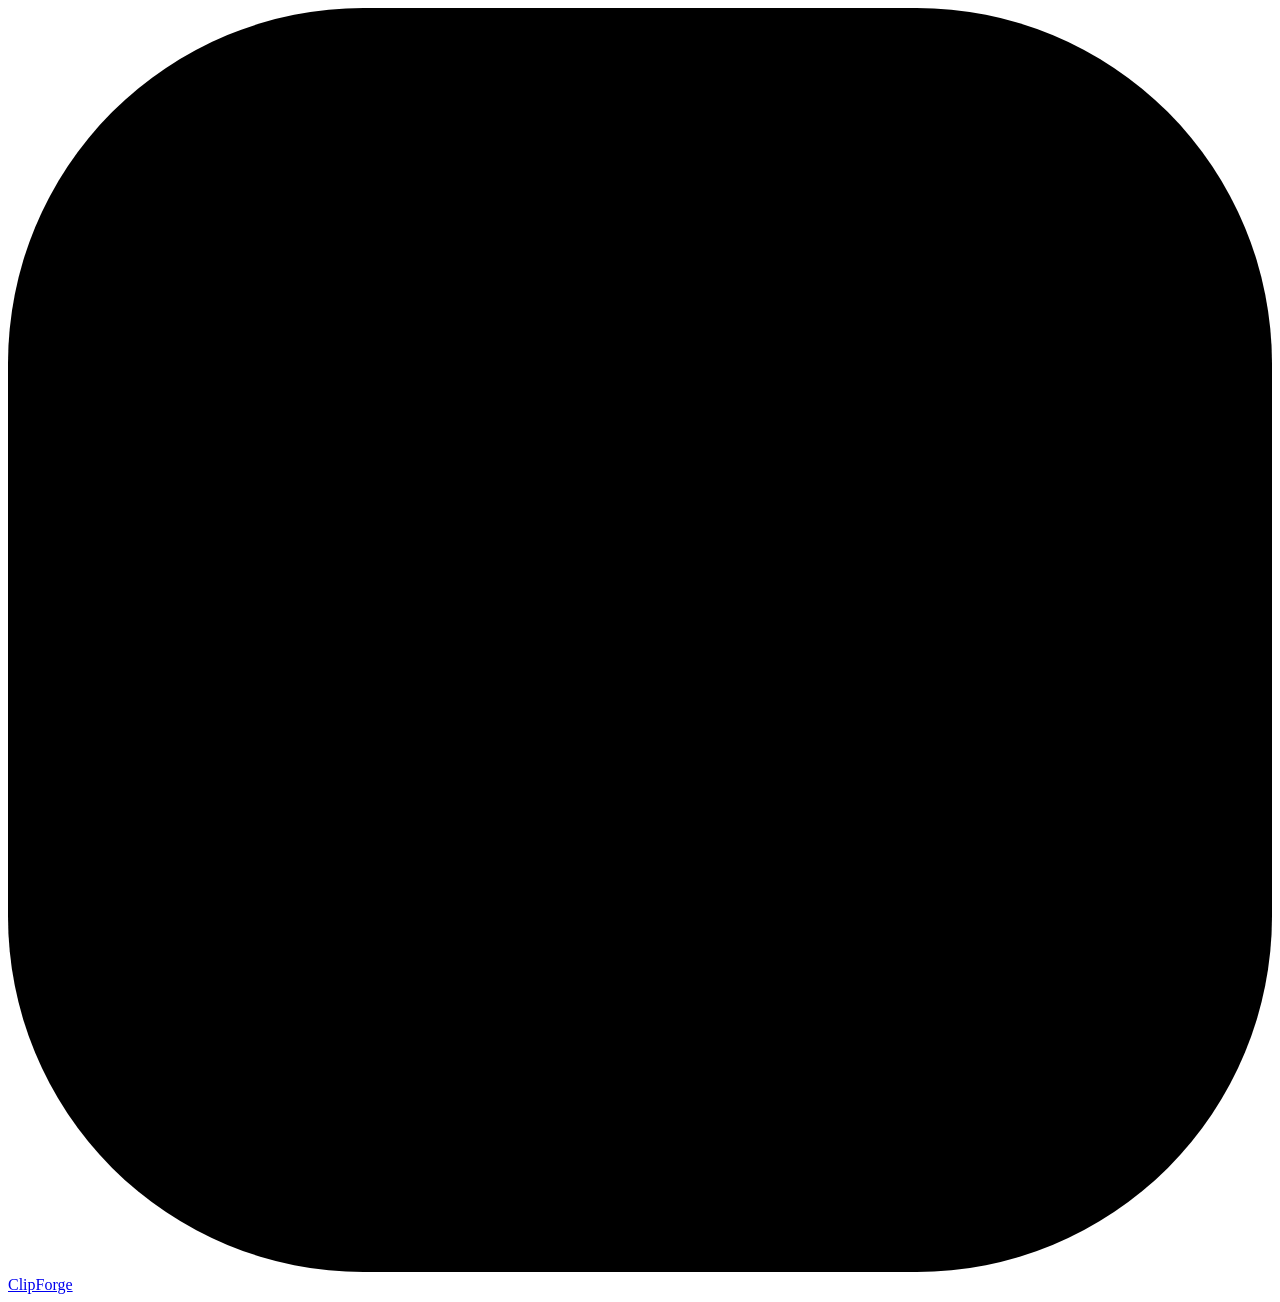
==== webapp/static/index.html @ eab363e5 "Add plan tiers, logo watermark on free clips, and new web UI Co-Authored-By: Claude Haiku 5.5 <norep" ====
<!doctype html>
<html lang="en">
<head>
  <meta charset="utf-8">
  <meta name="viewport" content="width=device-width, initial-scale=1">
  <meta name="color-scheme" content="dark light">
  <title>ClipForge</title>
  <link rel="icon" href="/static/favicon.svg" type="image/svg+xml">
  <link rel="stylesheet" href="/static/styles.css">
</head>
<body>

<header class="topbar">
  <a class="brand" href="/" aria-label="ClipForge home">
    <svg class="brand-mark" viewBox="0 0 32 32" aria-hidden="true"><rect width="32" height="32" rx="9"/><path d="M13 10.5v11l9-5.5z"/></svg>
    <span>ClipForge</span>
  </a>
  <div class="topbar-right" id="topRight" hidden>
    <button class="plan-chip" id="planChip" type="button" aria-label="Plan and usage">
      <span id="planName">Free</span>
      <span class="meter" aria-hidden="true"><span id="meterFill"></span></span>
      <span id="meterText" class="muted small">0 / 60 min</span>
    </button>
    <button class="ghost" id="signOut" type="button">Sign out</button>
  </div>
</header>

<!-- Sign-in -->
<main id="signIn" class="signin" hidden>
  <section class="card signin-card">
    <h1>Turn long streams into short clips</h1>
    <p class="lead">Upload a recording you own. ClipForge finds the moments worth posting, reframes them to vertical video, and adds captions.</p>
    <form id="signInForm" class="stack">
      <label for="apiKey">API key</label>
      <input id="apiKey" name="apiKey" type="password" autocomplete="off" required placeholder="cf_…">
      <button class="primary" type="submit">Sign in</button>
      <p class="hint" id="signInError" role="alert"></p>
    </form>
    <p class="hint">Accounts are created by the ClipForge team for now.</p>
  </section>
</main>

<!-- App -->
<main id="app" class="app" hidden>
  <div class="banner" id="watermarkBanner" hidden>
    <span>Free clips include a ClipForge logo.</span>
    <a href="#plans">See plans</a>
  </div>

  <div class="layout">
    <section class="card compose" aria-labelledby="composeTitle">
      <div class="card-head">
        <h2 id="composeTitle">New clip job</h2>
        <span class="muted small" id="limitsText"></span>
      </div>

      <form id="uploadForm" class="stack">
        <label class="dropzone" id="dropzone" tabindex="0">
          <input id="fileInput" type="file" accept=".mp4,.mov,.mkv,.webm,video/*" hidden>
          <svg class="drop-icon" viewBox="0 0 24 24" aria-hidden="true"><path d="M12 16V5m0 0-4 4m4-4 4 4M4 16v2a2 2 0 0 0 2 2h12a2 2 0 0 0 2-2v-2" fill="none" stroke="currentColor" stroke-width="1.8" stroke-linecap="round" stroke-linejoin="round"/></svg>
          <span class="drop-title" id="dropTitle">Drop a video here, or <u>browse</u></span>
          <span class="drop-sub" id="dropSub">MP4, MOV, MKV or WebM</span>
        </label>
        <p class="hint error" id="fileError" role="alert"></p>

        <div class="field">
          <label for="clipCount">Clips to make: <strong id="clipCountLabel">10</strong></label>
          <input id="clipCount" type="range" min="1" max="10" value="10">
        </div>

        <label class="check">
          <input id="rights" type="checkbox" required>
          <span>I own this footage or have permission to clip it, and I accept the terms of service.</span>
        </label>

        <div class="progress" id="uploadProgress" hidden>
          <div class="progress-bar"><span id="uploadBar"></span></div>
          <span class="small muted" id="uploadText">Uploading…</span>
        </div>

        <button class="primary wide" id="submitBtn" type="submit" disabled>Create clips</button>
      </form>
    </section>

    <section class="jobs" aria-labelledby="jobsTitle">
      <div class="card-head">
        <h2 id="jobsTitle">Your jobs</h2>
        <span class="muted small" id="jobsCount"></span>
      </div>
      <div id="jobs" class="job-list" aria-live="polite"></div>
      <div class="empty card" id="jobsEmpty" hidden>
        <p>No jobs yet. Upload a stream to get your first clips.</p>
      </div>
    </section>
  </div>

  <section class="plans" id="plans" aria-labelledby="plansTitle">
    <div class="card-head">
      <h2 id="plansTitle">Plans</h2>
      <span class="muted small">Prices in USD per month. Billing isn't live yet.</span>
    </div>
    <div class="plan-grid" id="planGrid"></div>
  </section>
</main>

<div class="toasts" id="toasts" role="status" aria-live="polite"></div>

<script src="/static/app.js" defer></script>
</body>
</html>
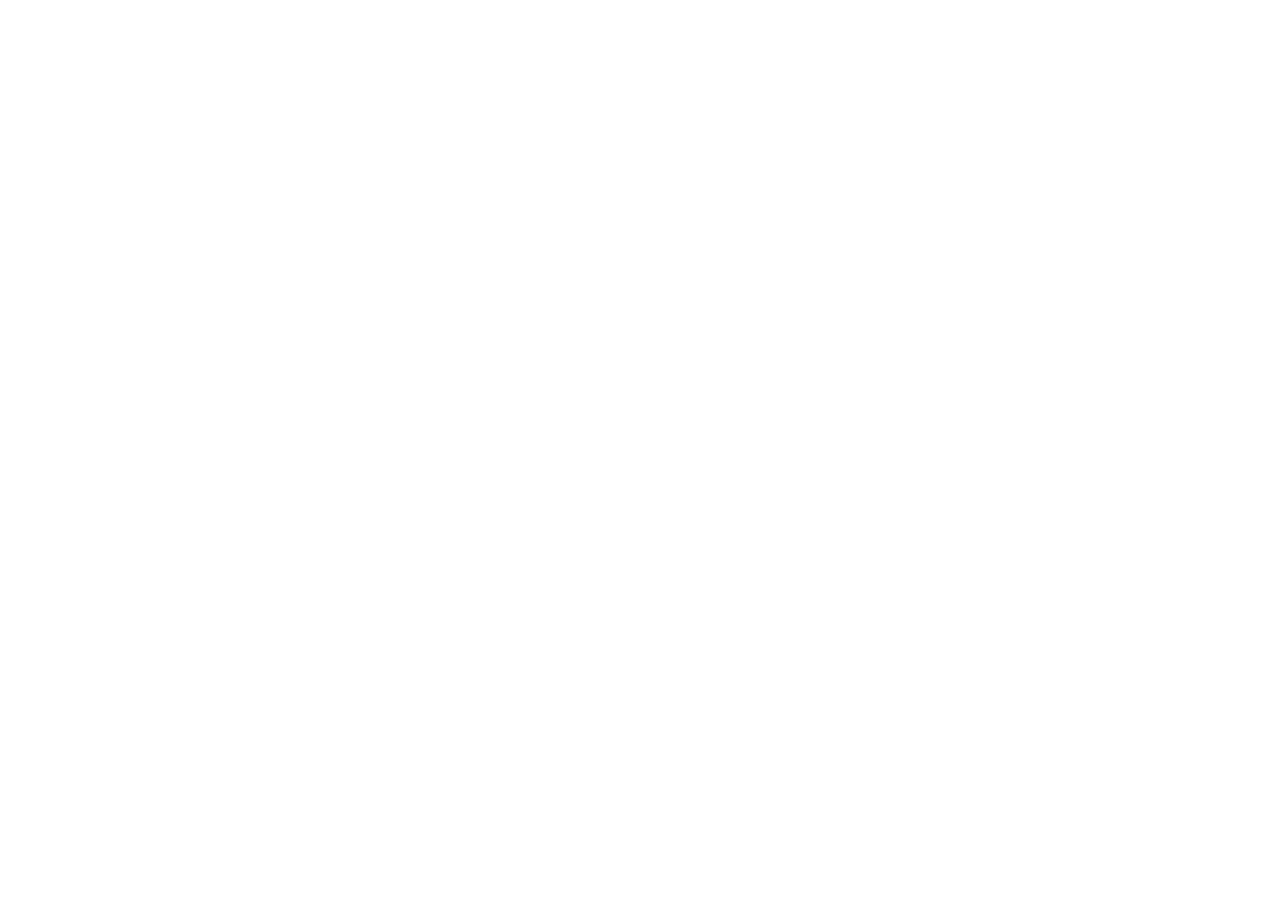
==== commit cca31ad9: "Add accounts, legal pages, publishing gate, retention and square tracking Accounts - Email sign-in: " ====
--- a/webapp/static/index.html
+++ b/webapp/static/index.html
@@ -2,106 +2,89 @@
 <html lang="en">
 <head>
   <meta charset="utf-8">
-  <meta name="viewport" content="width=device-width, initial-scale=1">
+  <meta name="viewport" content="width=device-width, initial-scale=1, viewport-fit=cover">
   <meta name="color-scheme" content="dark light">
+  <meta name="theme-color" content="#121110">
   <title>ClipForge</title>
   <link rel="icon" href="/static/favicon.svg" type="image/svg+xml">
+  <link rel="preconnect" href="https://fonts.googleapis.com">
+  <link rel="preconnect" href="https://fonts.gstatic.com" crossorigin>
+  <link rel="stylesheet" href="https://fonts.googleapis.com/css2?family=Big+Shoulders+Display:wght@700;800&family=IBM+Plex+Mono:wght@400;500&family=IBM+Plex+Sans:wght@400;500;600&display=swap">
   <link rel="stylesheet" href="/static/styles.css">
 </head>
 <body>
 
-<header class="topbar">
-  <a class="brand" href="/" aria-label="ClipForge home">
-    <svg class="brand-mark" viewBox="0 0 32 32" aria-hidden="true"><rect width="32" height="32" rx="9"/><path d="M13 10.5v11l9-5.5z"/></svg>
-    <span>ClipForge</span>
-  </a>
-  <div class="topbar-right" id="topRight" hidden>
-    <button class="plan-chip" id="planChip" type="button" aria-label="Plan and usage">
-      <span id="planName">Free</span>
-      <span class="meter" aria-hidden="true"><span id="meterFill"></span></span>
-      <span id="meterText" class="muted small">0 / 60 min</span>
-    </button>
-    <button class="ghost" id="signOut" type="button">Sign out</button>
-  </div>
-</header>
-
-<!-- Sign-in -->
-<main id="signIn" class="signin" hidden>
-  <section class="card signin-card">
-    <h1>Turn long streams into short clips</h1>
-    <p class="lead">Upload a recording you own. ClipForge finds the moments worth posting, reframes them to vertical video, and adds captions.</p>
-    <form id="signInForm" class="stack">
-      <label for="apiKey">API key</label>
-      <input id="apiKey" name="apiKey" type="password" autocomplete="off" required placeholder="cf_…">
-      <button class="primary" type="submit">Sign in</button>
-      <p class="hint" id="signInError" role="alert"></p>
+<!-- Sign in -->
+<main id="signIn" class="auth" hidden>
+  <section class="auth-card" aria-labelledby="signInTitle">
+    <a class="brand" href="/" aria-label="ClipForge home"><img class="lockup lockup-dark" src="/static/brand/clipforge-horizontal-dark.svg" alt="ClipForge" height="24"><img class="lockup lockup-light" src="/static/brand/clipforge-horizontal-light.svg" alt="" height="24"></a>
+    <h1 id="signInTitle">Cut the stream. Keep the moments.</h1>
+    <form id="emailForm" class="field">
+      <label for="email" class="label">Email</label>
+      <input id="email" name="email" type="email" autocomplete="email" required placeholder="you@example.com">
+      <button class="btn primary block" type="submit" style="margin-top:8px">Email me a sign-in link</button>
+      <p class="small dust">New here? The same link creates your account. No password to remember.</p>
     </form>
-    <p class="hint">Accounts are created by the ClipForge team for now.</p>
+    <div id="emailSent" class="field" hidden>
+      <h2 class="sent-title">Check your email</h2>
+      <p id="emailSentText"></p>
+      <button class="btn quiet" id="emailAgain" type="button">Use a different address</button>
+    </div>
+    <details class="api-fallback">
+      <summary>Have an API key from your team?</summary>
+      <form id="signInForm" class="field" style="margin-top:14px">
+        <label for="apiKey" class="label">API key</label>
+        <input id="apiKey" name="apiKey" type="password" autocomplete="off" required placeholder="cf_…">
+        <button class="btn block" type="submit" style="margin-top:8px">Sign in with key</button>
+      </form>
+    </details>
+    <p class="form-error" id="signInError" role="alert"></p>
+    <p class="small dust fine">By signing in you agree to the <a href="/terms">Terms</a> and <a href="/privacy">Privacy Policy</a>.</p>
   </section>
 </main>
 
-<!-- App -->
-<main id="app" class="app" hidden>
-  <div class="banner" id="watermarkBanner" hidden>
-    <span>Free clips include a ClipForge logo.</span>
-    <a href="#plans">See plans</a>
+<!-- The app -->
+<div id="shell" class="shell" hidden>
+
+  <aside class="rail" aria-label="Main">
+    <a class="brand" href="/app#/clips" aria-label="ClipForge home"><img class="lockup lockup-dark" src="/static/brand/clipforge-horizontal-dark.svg" alt="ClipForge" height="24"><img class="lockup lockup-light" src="/static/brand/clipforge-horizontal-light.svg" alt="" height="24"></a>
+    <nav class="nav" aria-label="Sections">
+      <a href="#/clips" data-nav="clips">Clips</a>
+      <a href="#/schedule" data-nav="schedule">Schedule</a>
+      <a href="#/account" data-nav="account">Account</a>
+    </nav>
+    <div class="rail-foot">
+      <span id="railPlan"></span>
+      <a href="/pricing">Compare plans</a>
+      <button type="button" id="signOut">Sign out</button>
+    </div>
+  </aside>
+
+  <div class="main">
+    <header class="topbar">
+      <button class="btn compact back" id="backBtn" type="button" data-action="back" aria-label="Back to clips">← Back</button>
+      <a class="brand" href="/app#/clips" aria-label="ClipForge home"><img class="lockup lockup-dark" src="/static/brand/clipforge-horizontal-dark.svg" alt="ClipForge" height="24"><img class="lockup lockup-light" src="/static/brand/clipforge-horizontal-light.svg" alt="" height="24"></a>
+      <h1 id="pageTitle">Clips</h1>
+      <div id="topAction"></div>
+    </header>
+    <main id="view" tabindex="-1"></main>
   </div>
 
-  <div class="layout">
-    <section class="card compose" aria-labelledby="composeTitle">
-      <div class="card-head">
-        <h2 id="composeTitle">New clip job</h2>
-        <span class="muted small" id="limitsText"></span>
-      </div>
-
-      <form id="uploadForm" class="stack">
-        <label class="dropzone" id="dropzone" tabindex="0">
-          <input id="fileInput" type="file" accept=".mp4,.mov,.mkv,.webm,video/*" hidden>
-          <svg class="drop-icon" viewBox="0 0 24 24" aria-hidden="true"><path d="M12 16V5m0 0-4 4m4-4 4 4M4 16v2a2 2 0 0 0 2 2h12a2 2 0 0 0 2-2v-2" fill="none" stroke="currentColor" stroke-width="1.8" stroke-linecap="round" stroke-linejoin="round"/></svg>
-          <span class="drop-title" id="dropTitle">Drop a video here, or <u>browse</u></span>
-          <span class="drop-sub" id="dropSub">MP4, MOV, MKV or WebM</span>
-        </label>
-        <p class="hint error" id="fileError" role="alert"></p>
-
-        <div class="field">
-          <label for="clipCount">Clips to make: <strong id="clipCountLabel">10</strong></label>
-          <input id="clipCount" type="range" min="1" max="10" value="10">
-        </div>
-
-        <label class="check">
-          <input id="rights" type="checkbox" required>
-          <span>I own this footage or have permission to clip it, and I accept the terms of service.</span>
-        </label>
-
-        <div class="progress" id="uploadProgress" hidden>
-          <div class="progress-bar"><span id="uploadBar"></span></div>
-          <span class="small muted" id="uploadText">Uploading…</span>
-        </div>
-
-        <button class="primary wide" id="submitBtn" type="submit" disabled>Create clips</button>
-      </form>
-    </section>
-
-    <section class="jobs" aria-labelledby="jobsTitle">
-      <div class="card-head">
-        <h2 id="jobsTitle">Your jobs</h2>
-        <span class="muted small" id="jobsCount"></span>
-      </div>
-      <div id="jobs" class="job-list" aria-live="polite"></div>
-      <div class="empty card" id="jobsEmpty" hidden>
-        <p>No jobs yet. Upload a stream to get your first clips.</p>
-      </div>
-    </section>
-  </div>
-
-  <section class="plans" id="plans" aria-labelledby="plansTitle">
-    <div class="card-head">
-      <h2 id="plansTitle">Plans</h2>
-      <span class="muted small">Prices in USD per month. Billing isn't live yet.</span>
-    </div>
-    <div class="plan-grid" id="planGrid"></div>
-  </section>
-</main>
+  <nav class="tabbar" aria-label="Sections">
+    <a href="#/clips" data-nav="clips">
+      <svg viewBox="0 0 24 24" fill="none" stroke="currentColor" stroke-width="1.8" aria-hidden="true"><rect x="3" y="5" width="18" height="14" rx="2"/><path d="M10 9.5v5l4-2.5z" fill="currentColor"/></svg>
+      Clips
+    </a>
+    <a href="#/schedule" data-nav="schedule">
+      <svg viewBox="0 0 24 24" fill="none" stroke="currentColor" stroke-width="1.8" aria-hidden="true"><rect x="3" y="5" width="18" height="16" rx="2"/><path d="M3 10h18M8 3v4M16 3v4"/></svg>
+      Schedule
+    </a>
+    <a href="#/account" data-nav="account">
+      <svg viewBox="0 0 24 24" fill="none" stroke="currentColor" stroke-width="1.8" aria-hidden="true"><circle cx="12" cy="9" r="4"/><path d="M4 21c1.5-4 4.5-6 8-6s6.5 2 8 6"/></svg>
+      Account
+    </a>
+  </nav>
+</div>
 
 <div class="toasts" id="toasts" role="status" aria-live="polite"></div>
 
